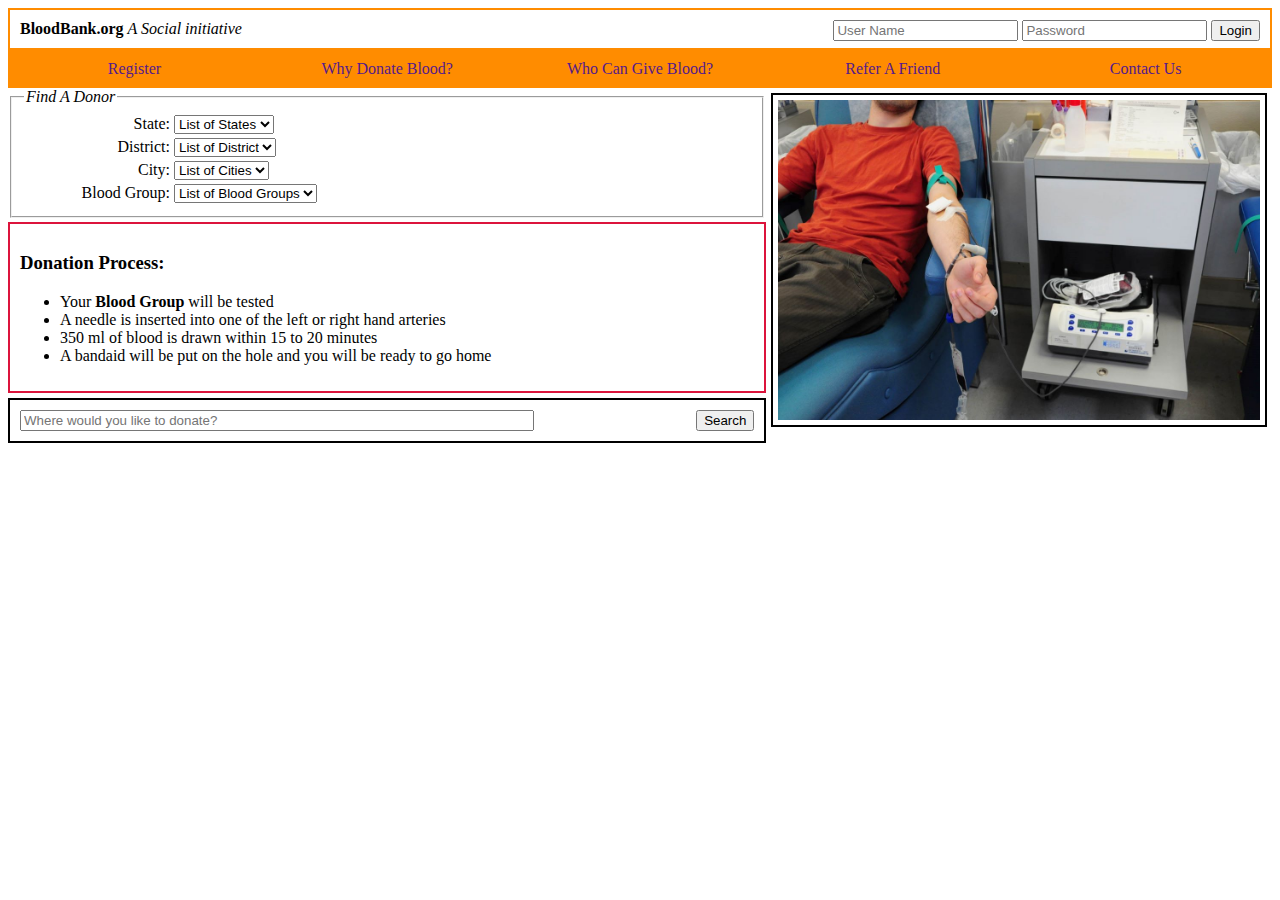
==== Start Page.html @ 52d7d5b2 "Add files via upload" ====
<!DOCTYPE html>
<html>
  <head> 
    <title>Blood Bank</title>
    <link rel="stylesheet" href="Bright_Style.css"/>
  </head>

  <body>
  <div>

    <div id="head-div">
      <span id="disc">
        <b>BloodBank.org</b> <i>A Social initiative</i>
      </span>
      <span id="login">
        <form action="">
          <input type="text" max="25" maxlength="20" placeholder="User Name" required/>
          <input type="password" maxlength="15" placeholder="Password" required/>
          <button type="submit">Login</button>
        </form>
      </span>
    </div>

    <div>
      <ul id="nav">
        <li class="nav"><a href="" target="_blank">Register</a></li>
        <li class="nav"><a href="" target="_blank">Why Donate Blood?</a></li>
        <li class="nav"><a href="" target="_blank">Who Can Give Blood?</a></li>
        <li class="nav"><a href="" target="_blank">Refer A Friend</a></li>
        <li class="nav"><a href="" target="_blank">Contact Us</a></li>
      </ul>
    </div>

    <div id="pic-cont">
      <div id="pic">
        <img src="Blood Large2.jpg" alt="Blood Donation Image">
      </div>
    </div>

    <div class="find_donor">
      <form action>
        <fieldset>
          <legend><i>Find A Donor</i></legend>
          <table>
            <tr>
              <td><label for="find_state">State:</label></td>
              <td class="select">
               <select name="find_state" required>
                 <option value="">List of States</option>
               </select>
              </td>
            </tr>
            <tr>
              <td><label for="find_dist">District:</label></td>
              <td class="select">
                <select name="find_dist">
                  <option value="">List of District</option>
                </select>
              </td>
            </tr>
            <tr>
              <td><label for="find_city">City:</label></td>
              <td class="select">
                <select name="find_city">
                  <option value="">List of Cities</option>
                </select>
              </td>
            </tr>
            <tr>
              <td><label for="find_group">Blood Group:</label></td>
              <td class="select">
                <select>
                  <option value="find_group">List of Blood Groups</option>
                </select>
              </td>
            </tr>
          </table>
        </fieldset>
      </form>
    </div>
    
    <div id="HowToDonate">
      <h3>Donation Process:</h3>
       <p>
         <ul>
           <li>Your <b>Blood Group</b> will be tested</li>
           <li>A needle is inserted into one of the left or right hand arteries</li>
           <li>350 ml of blood is drawn within 15 to 20 minutes</li>
           <li>A bandaid will be put on the hole and you will be ready to go home</li>
         </ul>
       </p>
    </div>

    <div id="where">
      <form action="">
       <input type="text" placeholder="Where would you like to donate?" style="width:70%">
       <span style="float: right;"><button type="submit">Search</button></span>
      </form>
    </div>

  </div>
  </body>
</html>


<!--
  Worked on this project for:
    120 min on 14-06-2022
    060 min on 18-06-2022
    060 min on 20-06-2022
    100 min on 21-06-2022
    040 min on 24-06-2022
-->
---- Bright_Style.css ----
*{
    box-sizing:border-box;
}
#disc{
    display: inline;
}
#login{
    display: inline;
    float: right;
}
#head-div{
    border:2px solid darkorange;
    padding: 10px;
}
ul#nav{
    list-style-type: none;
    margin: 0px;
    padding: 0px;
    overflow: hidden;
}
li.nav{
    float: left;
    width:20%;
}

li a{
    display: block;
    text-align: center;
    text-decoration: none;
    padding: 10px 0px;
    background-color: darkorange;
}

#pic-cont{
    width: 40%;
    float: right;
    align-content: center;
    vertical-align: middle;
}

img{
    display: inline;
    width: auto;
    border: 2px solid black;
    padding: 5px;
    margin: 5px;
    align-items: center;
    width: -webkit-fill-available;
}

.find_donor{
    display: inline-block;
    width: 60%;
}

td{
    width: 50%;
    text-align: right;
}

td.select{
    text-align: left;
}

#HowToDonate{
    display: inline-block;
    border: 2px solid crimson;
    padding: 10px;
    width: 60%;
}

#where{
    border: 2px solid black;
    padding: 10px;
    margin: 5px 0px;
    width: 60%;
    display: inline-block;
}
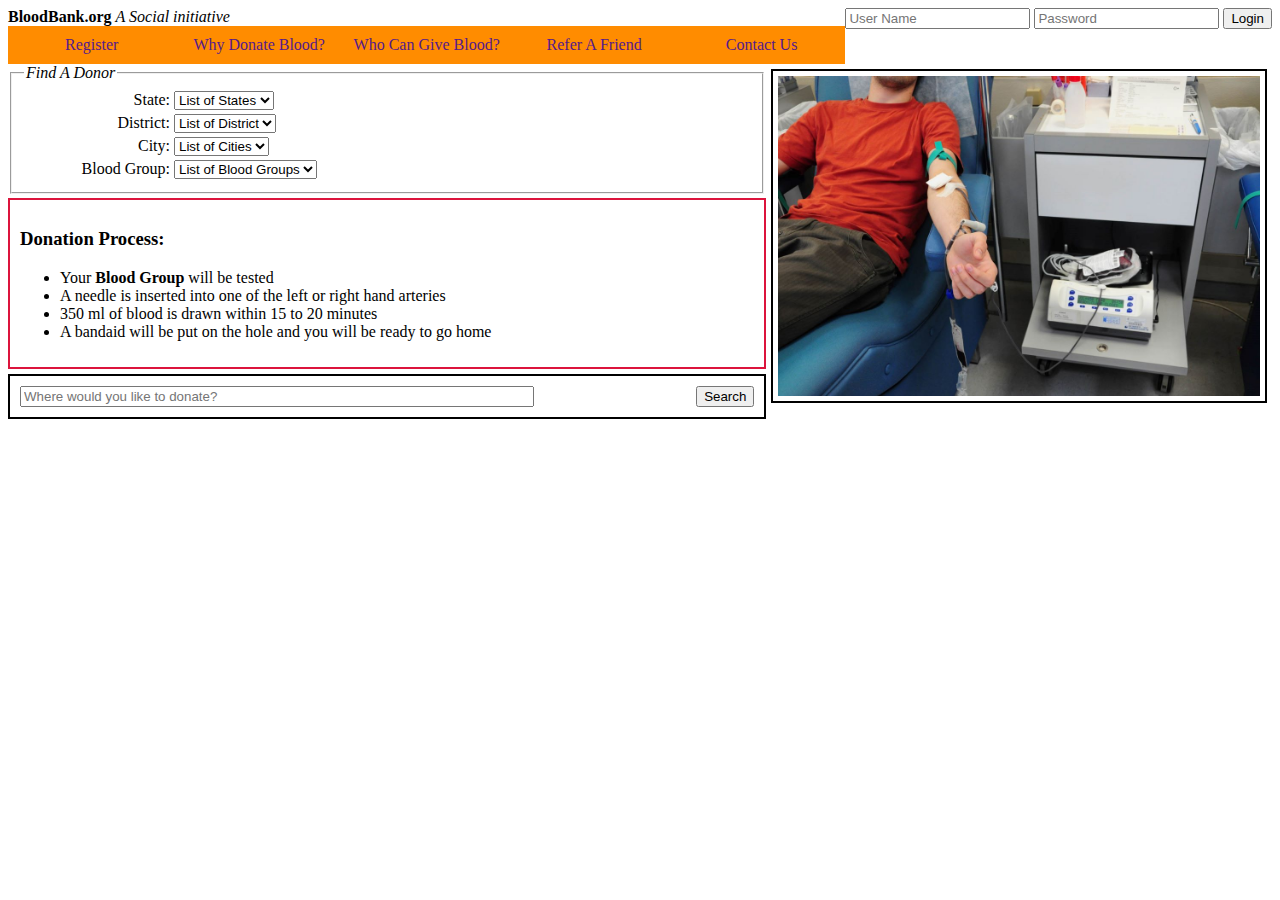
==== commit fc528a31: "Update Start Page.html" ====
--- a/Start Page.html
+++ b/Start Page.html
@@ -8,7 +8,7 @@
   <body>
   <div>
 
-    <div id="head-div">
+    <header>
       <span id="disc">
         <b>BloodBank.org</b> <i>A Social initiative</i>
       </span>
@@ -19,9 +19,9 @@
           <button type="submit">Login</button>
         </form>
       </span>
-    </div>
+    </header>
 
-    <div>
+    <nav>
       <ul id="nav">
         <li class="nav"><a href="" target="_blank">Register</a></li>
         <li class="nav"><a href="" target="_blank">Why Donate Blood?</a></li>
@@ -29,7 +29,7 @@
         <li class="nav"><a href="" target="_blank">Refer A Friend</a></li>
         <li class="nav"><a href="" target="_blank">Contact Us</a></li>
       </ul>
-    </div>
+    </nav>
 
     <div id="pic-cont">
       <div id="pic">
@@ -110,4 +110,4 @@
     060 min on 20-06-2022
     100 min on 21-06-2022
     040 min on 24-06-2022
--->+-->
